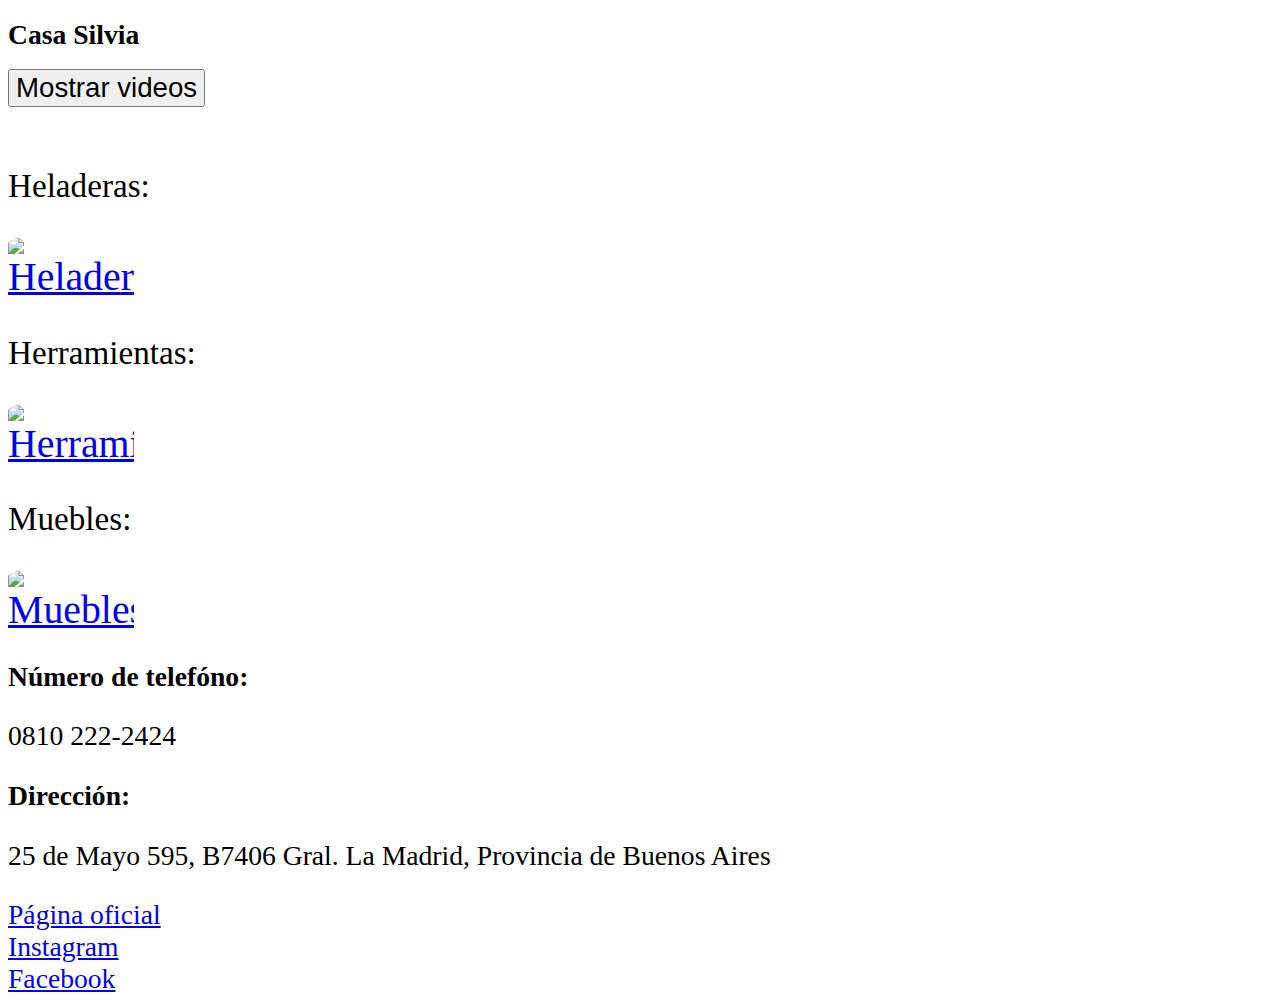
==== Hola mundo/index.html @ b19eaa57 "Add files via upload" ====
<!DOCTYPE html>
<html lang="en">
<head>
    <meta charset="UTF-8">
    <meta name="viewport" content="width=device-width, initial-scale=1.0">
    <link rel="stylesheet" href="index.css">
    <title>Casa Silvia</title>
</head>
<body>
    <h1>Casa Silvia</h1>

    <button id="Prefer">Mostrar Video</button>  <br><br>
    <video controls controlsList="nodownload" width="300" height="200">
        <source src="/Archivos/banner.mp4">
        Error al cargar el video
    </video>
    

    <div><p>Heladeras:</p><a href="/Categorias/heladeras.html"><img src="../Archivos/heladera.webp" alt="Heladeras"></a></div>
    <div><p>Herramientas:</p><a href="/Categorias/herramientas.html"><img src="../Archivos/herramientas.webp" alt="Herramientas"></a></div>
    <div><p>Muebles:</p><a href="/Categorias/muebles.html"><img src="../Archivos/muebles.webp" alt="Muebles"></a></div>

    <h3>Número de telefóno:</h3>
    <p>0810 222-2424</p>
    <h3>Dirección:</h3>
    <p>25 de Mayo 595, B7406 Gral. La Madrid, Provincia de Buenos Aires</p>

    <a href="https://casasilvia.com" target="_blank">Página oficial</a><br>
    <a href="https://www.instagram.com/casasilviasa?igsh=MTh4dHF6bThyMWFiMg==" target="_blank">Instagram</a> <br>
    <a href="https://www.facebook.com/Casa.Silvia.SA?mibextid=ZbWKwL" target="_blank">Facebook</a>

    <script src="index.js"></script>
</body>
</html>
---- Hola mundo/index.css ----
img {
    display: flex;
    height: 10%;
    width: 10%;
    border-radius: 10%;
}

* {
    font-size: larger;
}
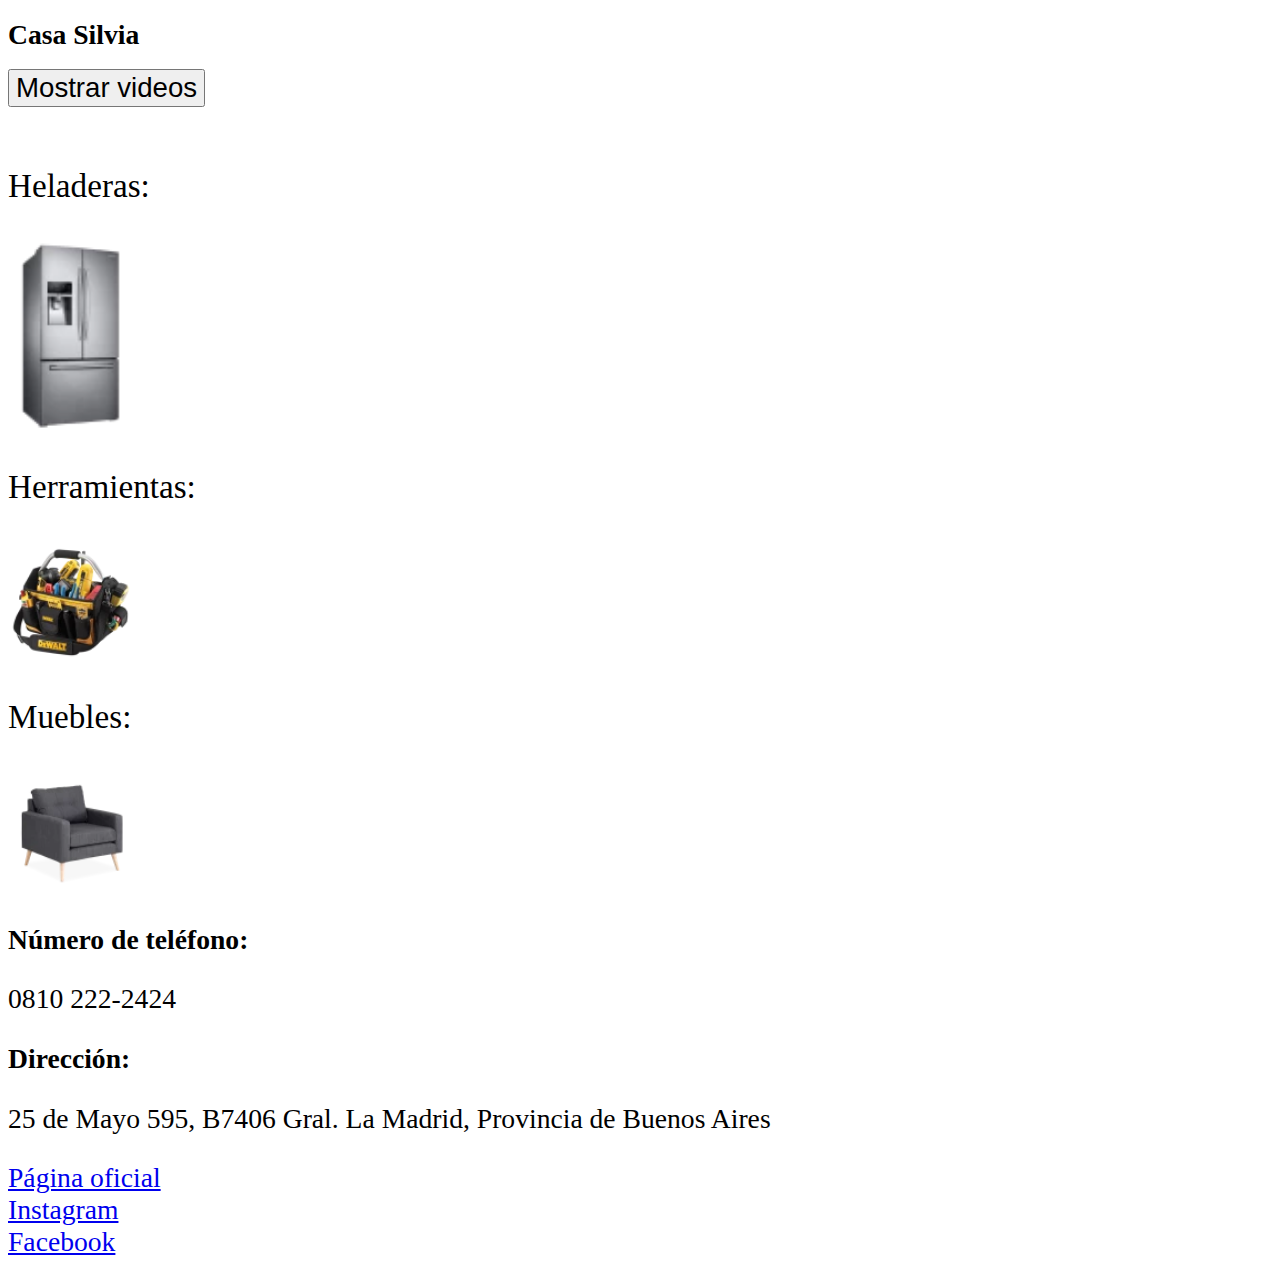
==== commit d2675c89: "Update index.html" ====
--- a/Hola mundo/index.html
+++ b/Hola mundo/index.html
@@ -11,16 +11,16 @@
 
     <button id="Prefer">Mostrar Video</button>  <br><br>
     <video controls controlsList="nodownload" width="300" height="200">
-        <source src="/Archivos/banner.mp4">
+        <source src="Archivos/banner.mp4">
         Error al cargar el video
     </video>
     
 
-    <div><p>Heladeras:</p><a href="/Categorias/heladeras.html"><img src="../Archivos/heladera.webp" alt="Heladeras"></a></div>
-    <div><p>Herramientas:</p><a href="/Categorias/herramientas.html"><img src="../Archivos/herramientas.webp" alt="Herramientas"></a></div>
-    <div><p>Muebles:</p><a href="/Categorias/muebles.html"><img src="../Archivos/muebles.webp" alt="Muebles"></a></div>
+    <div><p>Heladeras:</p><a href="Categorias/heladeras.html"><img src="Archivos/heladera.webp" alt="Heladeras"></a></div>
+    <div><p>Herramientas:</p><a href="Categorias/herramientas.html"><img src="Archivos/herramientas.webp" alt="Herramientas"></a></div>
+    <div><p>Muebles:</p><a href="Categorias/muebles.html"><img src="Archivos/muebles.webp" alt="Muebles"></a></div>
 
-    <h3>Número de telefóno:</h3>
+    <h3>Número de teléfono:</h3>
     <p>0810 222-2424</p>
     <h3>Dirección:</h3>
     <p>25 de Mayo 595, B7406 Gral. La Madrid, Provincia de Buenos Aires</p>
@@ -31,4 +31,4 @@
 
     <script src="index.js"></script>
 </body>
-</html>+</html>
